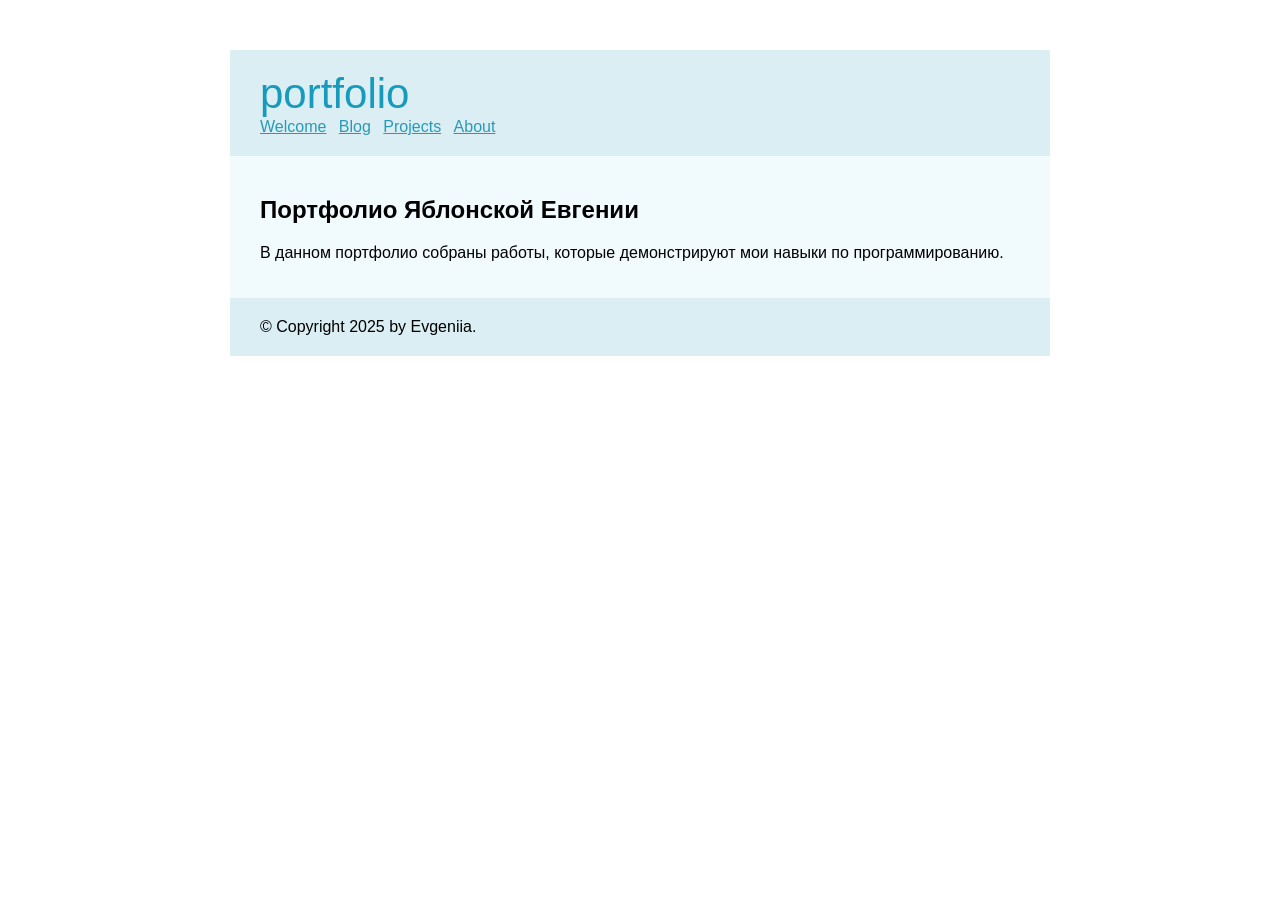
==== index.html @ 28dfd550 "Synchronized build" ====
<!doctype html>
<meta charset="utf-8">
<link rel="stylesheet" href="static/style.css">
<title>Портфолио Яблонской Евгении — portfolio</title>
<body>
  <header>
    <h1>portfolio</h1>
    <nav>
      <ul class="nav navbar-nav">
        <li class="active"><a href="./">Welcome</a></li>
        
          <li><a href="blog/">Blog</a></li>
        
          <li><a href="projects/">Projects</a></li>
        
          <li><a href="about/">About</a></li>
        
      </ul>
    </nav>
  </header>
  <div class="page">
    
  <h2>Портфолио Яблонской Евгении</h2>
  <p>В данном портфолио собраны работы, которые демонстрируют мои навыки по программированию.</p>


  </div>
  <footer>
    &copy; Copyright 2025 by Evgeniia.
  </footer>
</body>
---- static/style.css ----
body {
    font-family: 'Verdana', sans-serif;
    margin: 50px 25px;
}

a {
    color: #2a99b6;
}

a:hover {
    color: #33bbdf;
}

header, footer, div.page {
    width: 760px;
    margin: 0 auto;
    background: #daeef3;
    padding: 20px 30px;
}

header h1 {
    color: #169bbd;
    margin: 0;
    font-weight: normal;
    font-size: 42px;
}

header nav ul {
    list-style: none;
    margin: 0;
    padding: 0;
}

header nav ul li {
    display: inline;
    margin: 0 8px 0 0;
    padding: 0;
}

div.page {
    background: #f1fbfe;
}
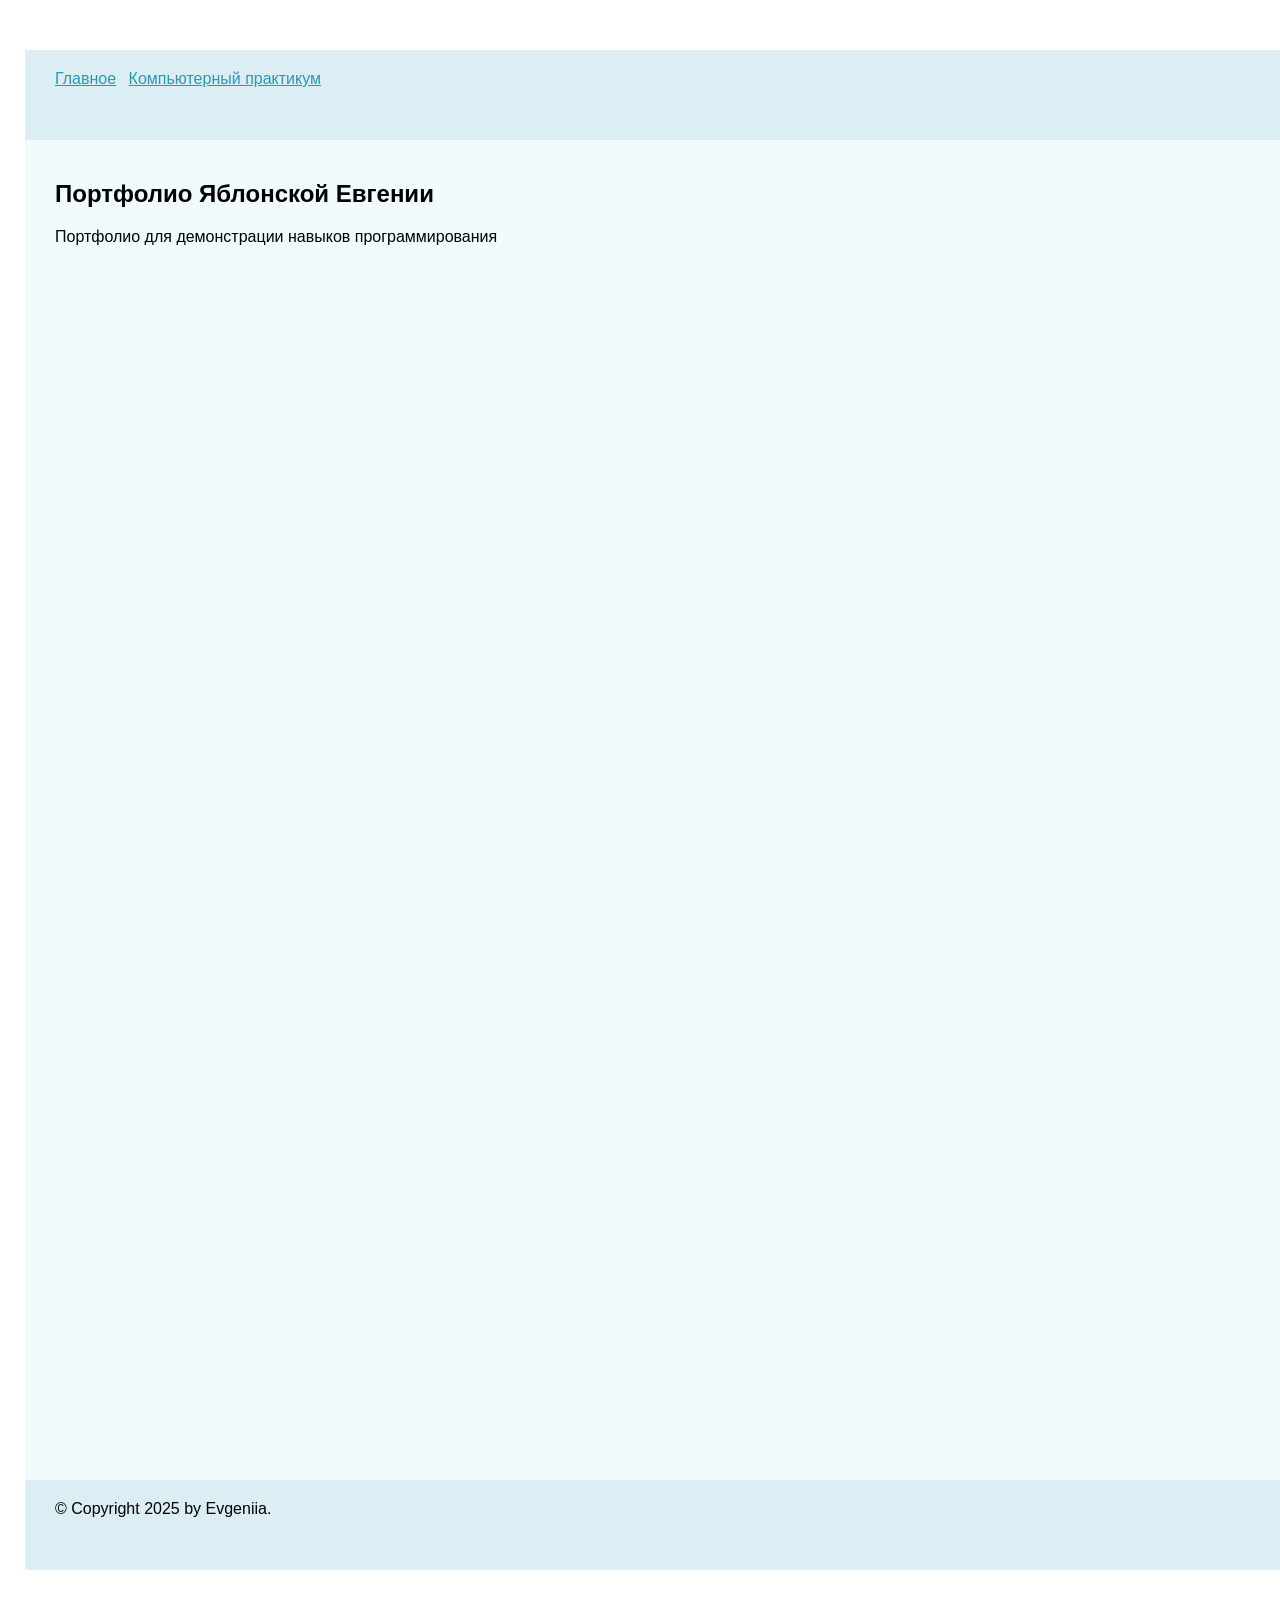
==== commit 452196d3: "Synchronized build" ====
--- a/index.html
+++ b/index.html
@@ -1,19 +1,14 @@
 <!doctype html>
 <meta charset="utf-8">
 <link rel="stylesheet" href="static/style.css">
-<title>Портфолио Яблонской Евгении — portfolio</title>
+<title>Портфолио Яблонской Евгении — mega-prog</title>
 <body>
   <header>
-    <h1>portfolio</h1>
     <nav>
       <ul class="nav navbar-nav">
-        <li class="active"><a href="./">Welcome</a></li>
+        <li class="active"><a href="./">Главное</a></li>
         
-          <li><a href="blog/">Blog</a></li>
-        
-          <li><a href="projects/">Projects</a></li>
-        
-          <li><a href="about/">About</a></li>
+          <li><a href="prog/">Компьютерный практикум</a></li>
         
       </ul>
     </nav>
@@ -21,7 +16,7 @@
   <div class="page">
     
   <h2>Портфолио Яблонской Евгении</h2>
-  <p>В данном портфолио собраны работы, которые демонстрируют мои навыки по программированию.</p>
+  <p>Портфолио для демонстрации навыков программирования</p>
 
 
   </div>
--- a/static/style.css
+++ b/static/style.css
@@ -11,8 +11,17 @@
     color: #33bbdf;
 }
 
-header, footer, div.page {
-    width: 760px;
+header, footer {
+    width: 1200px;
+    height: 50px;
+    margin: 0 auto;
+    background: #daeef3;
+    padding: 20px 30px;
+}
+
+div.page {
+    width: 1200px;
+    height: 1300px;
     margin: 0 auto;
     background: #daeef3;
     padding: 20px 30px;
